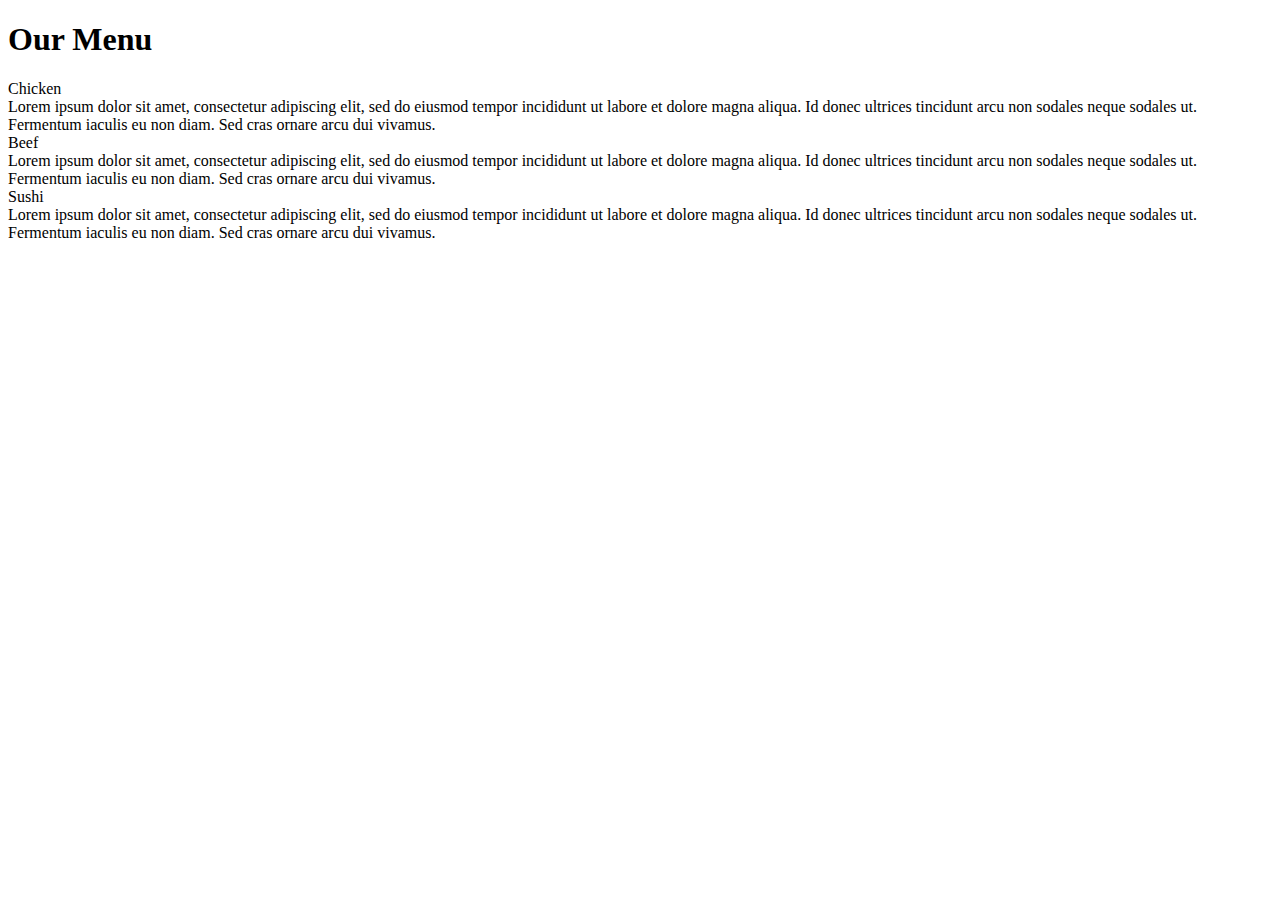
==== site3/index.html @ 092c86cc "rename files" ====
<!DOCTYPE html>
<html>

<head>
	<meta charset="utf-8">
	<meta http-equiv="X-UA-Compatible" content="IE-edge">
	<meta name="viewport" content="width=device-width, initial-scale=1">
	<title>Assignment 2</title>
<link rel="stylesheet" type="text/css" href="css/style.css">

</head>

<body>
	<div class="container">
		<div id="title-style"><h1>Our Menu</h1></div>
			<div>
				<div class="col-lg-4 col-md-4 col-mdsm-6 col-sm-12">
					<div class="inner-container">
						<div id="chicken" class="menu-headers">Chicken</div>
						<div class="menu-text">Lorem ipsum dolor sit amet, consectetur adipiscing elit, sed do eiusmod tempor incididunt ut labore et dolore magna aliqua. Id donec ultrices tincidunt arcu non sodales neque sodales ut. Fermentum iaculis eu non diam. Sed cras ornare arcu dui vivamus.</div>
					</div>
				</div>
				<div class="col-lg-4 col-md-4 col-mdsm-6 col-sm-12">
					<div class="inner-container">
					<div id="beef" class="menu-headers">Beef</div>
						<div class="menu-text">Lorem ipsum dolor sit amet, consectetur adipiscing elit, sed do eiusmod tempor incididunt ut labore et dolore magna aliqua. Id donec ultrices tincidunt arcu non sodales neque sodales ut. Fermentum iaculis eu non diam. Sed cras ornare arcu dui vivamus.</div>
					</div>

				</div>
				<div class="col-lg-4 col-md-4 col-mdsm-12 col-sm-12">
					<div class="inner-container">
					<div id="sushi" class="menu-headers">Sushi</div>
						<div class="menu-text">Lorem ipsum dolor sit amet, consectetur adipiscing elit, sed do eiusmod tempor incididunt ut labore et dolore magna aliqua. Id donec ultrices tincidunt arcu non sodales neque sodales ut. Fermentum iaculis eu non diam. Sed cras ornare arcu dui vivamus.
						</div>
					</div>
					
				</div>
			</div>
	</div>
	

	
</body>
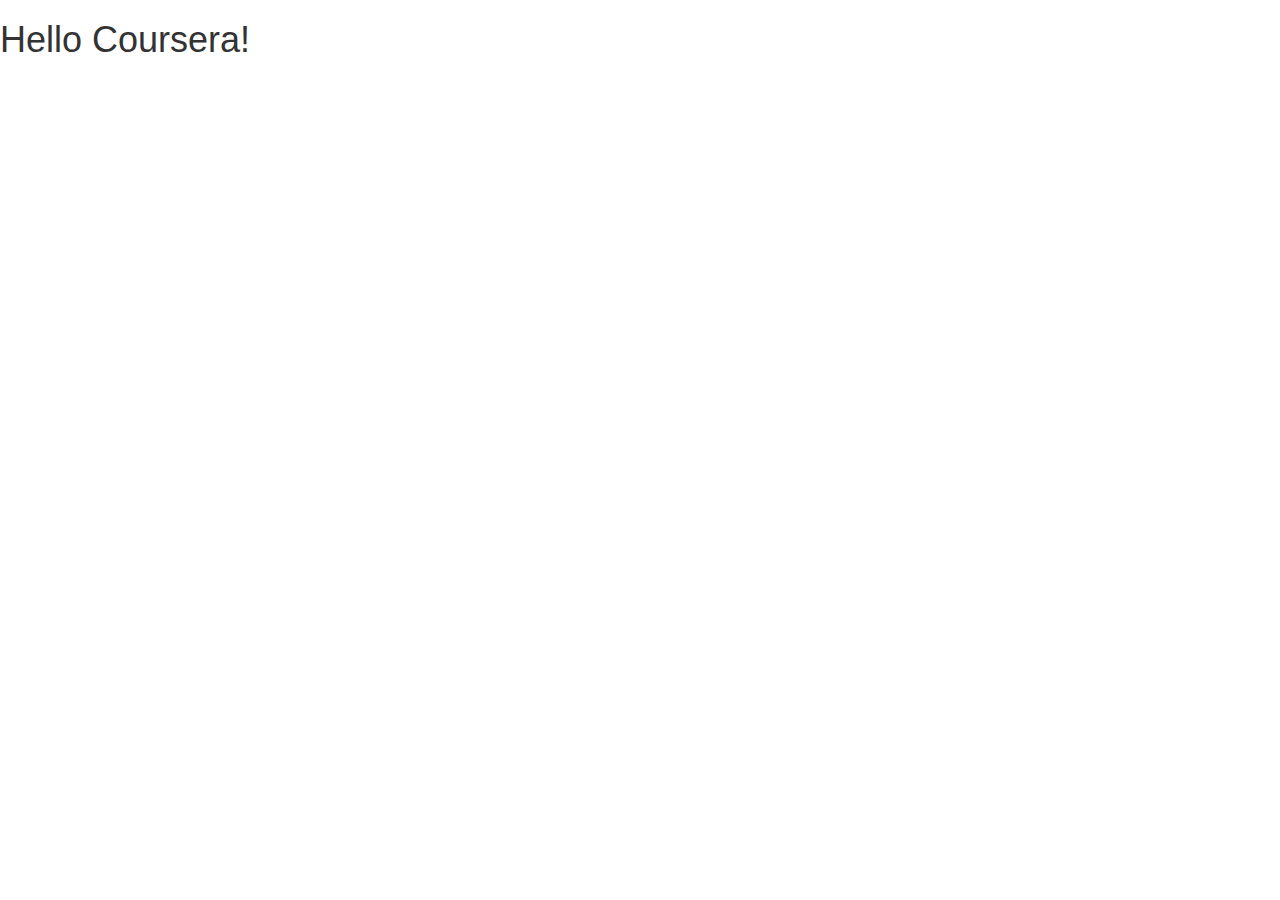
==== commit 0287a8ca: "revision" ====
--- a/site3/index.html
+++ b/site3/index.html
@@ -1,43 +1,30 @@
-<!DOCTYPE html>
-<html>
+<!doctype html>
+<html lang="en">
+  <head>
+    <meta charset="utf-8">
+    <meta http-equiv="X-UA-Compatible" content="IE=edge">
+    <meta name="viewport" content="width=device-width, initial-scale=1">
 
-<head>
-	<meta charset="utf-8">
-	<meta http-equiv="X-UA-Compatible" content="IE-edge">
-	<meta name="viewport" content="width=device-width, initial-scale=1">
-	<title>Assignment 2</title>
-<link rel="stylesheet" type="text/css" href="css/style.css">
+    <!-- HTML5 shim and Respond.js for IE8 support of HTML5 elements and media queries -->
+    <!-- WARNING: Respond.js doesn't work if you view the page via file:// -->
+    <!--[if lt IE 9]>
+      <script src="https://oss.maxcdn.com/html5shiv/3.7.2/html5shiv.min.js"></script>
+      <script src="https://oss.maxcdn.com/respond/1.4.2/respond.min.js"></script>
+    <![endif]-->
 
-</head>
+    <title>Bootstrap Starter Page</title>
+    <link rel="stylesheet" href="css/bootstrap.min.css">
+    <link rel="stylesheet" href="css/styles.css">
+  </head>
+<body>
+  <h1>Hello Coursera!</h1>
 
-<body>
-	<div class="container">
-		<div id="title-style"><h1>Our Menu</h1></div>
-			<div>
-				<div class="col-lg-4 col-md-4 col-mdsm-6 col-sm-12">
-					<div class="inner-container">
-						<div id="chicken" class="menu-headers">Chicken</div>
-						<div class="menu-text">Lorem ipsum dolor sit amet, consectetur adipiscing elit, sed do eiusmod tempor incididunt ut labore et dolore magna aliqua. Id donec ultrices tincidunt arcu non sodales neque sodales ut. Fermentum iaculis eu non diam. Sed cras ornare arcu dui vivamus.</div>
-					</div>
-				</div>
-				<div class="col-lg-4 col-md-4 col-mdsm-6 col-sm-12">
-					<div class="inner-container">
-					<div id="beef" class="menu-headers">Beef</div>
-						<div class="menu-text">Lorem ipsum dolor sit amet, consectetur adipiscing elit, sed do eiusmod tempor incididunt ut labore et dolore magna aliqua. Id donec ultrices tincidunt arcu non sodales neque sodales ut. Fermentum iaculis eu non diam. Sed cras ornare arcu dui vivamus.</div>
-					</div>
 
-				</div>
-				<div class="col-lg-4 col-md-4 col-mdsm-12 col-sm-12">
-					<div class="inner-container">
-					<div id="sushi" class="menu-headers">Sushi</div>
-						<div class="menu-text">Lorem ipsum dolor sit amet, consectetur adipiscing elit, sed do eiusmod tempor incididunt ut labore et dolore magna aliqua. Id donec ultrices tincidunt arcu non sodales neque sodales ut. Fermentum iaculis eu non diam. Sed cras ornare arcu dui vivamus.
-						</div>
-					</div>
-					
-				</div>
-			</div>
-	</div>
-	
 
-	
+
+  <!-- jQuery (Bootstrap JS plugins depend on it) -->
+  <script src="js/jquery-1.11.3.min.js"></script>
+  <script src="js/bootstrap.min.js"></script>
+  <script src="js/script.js"></script>
 </body>
+</html>
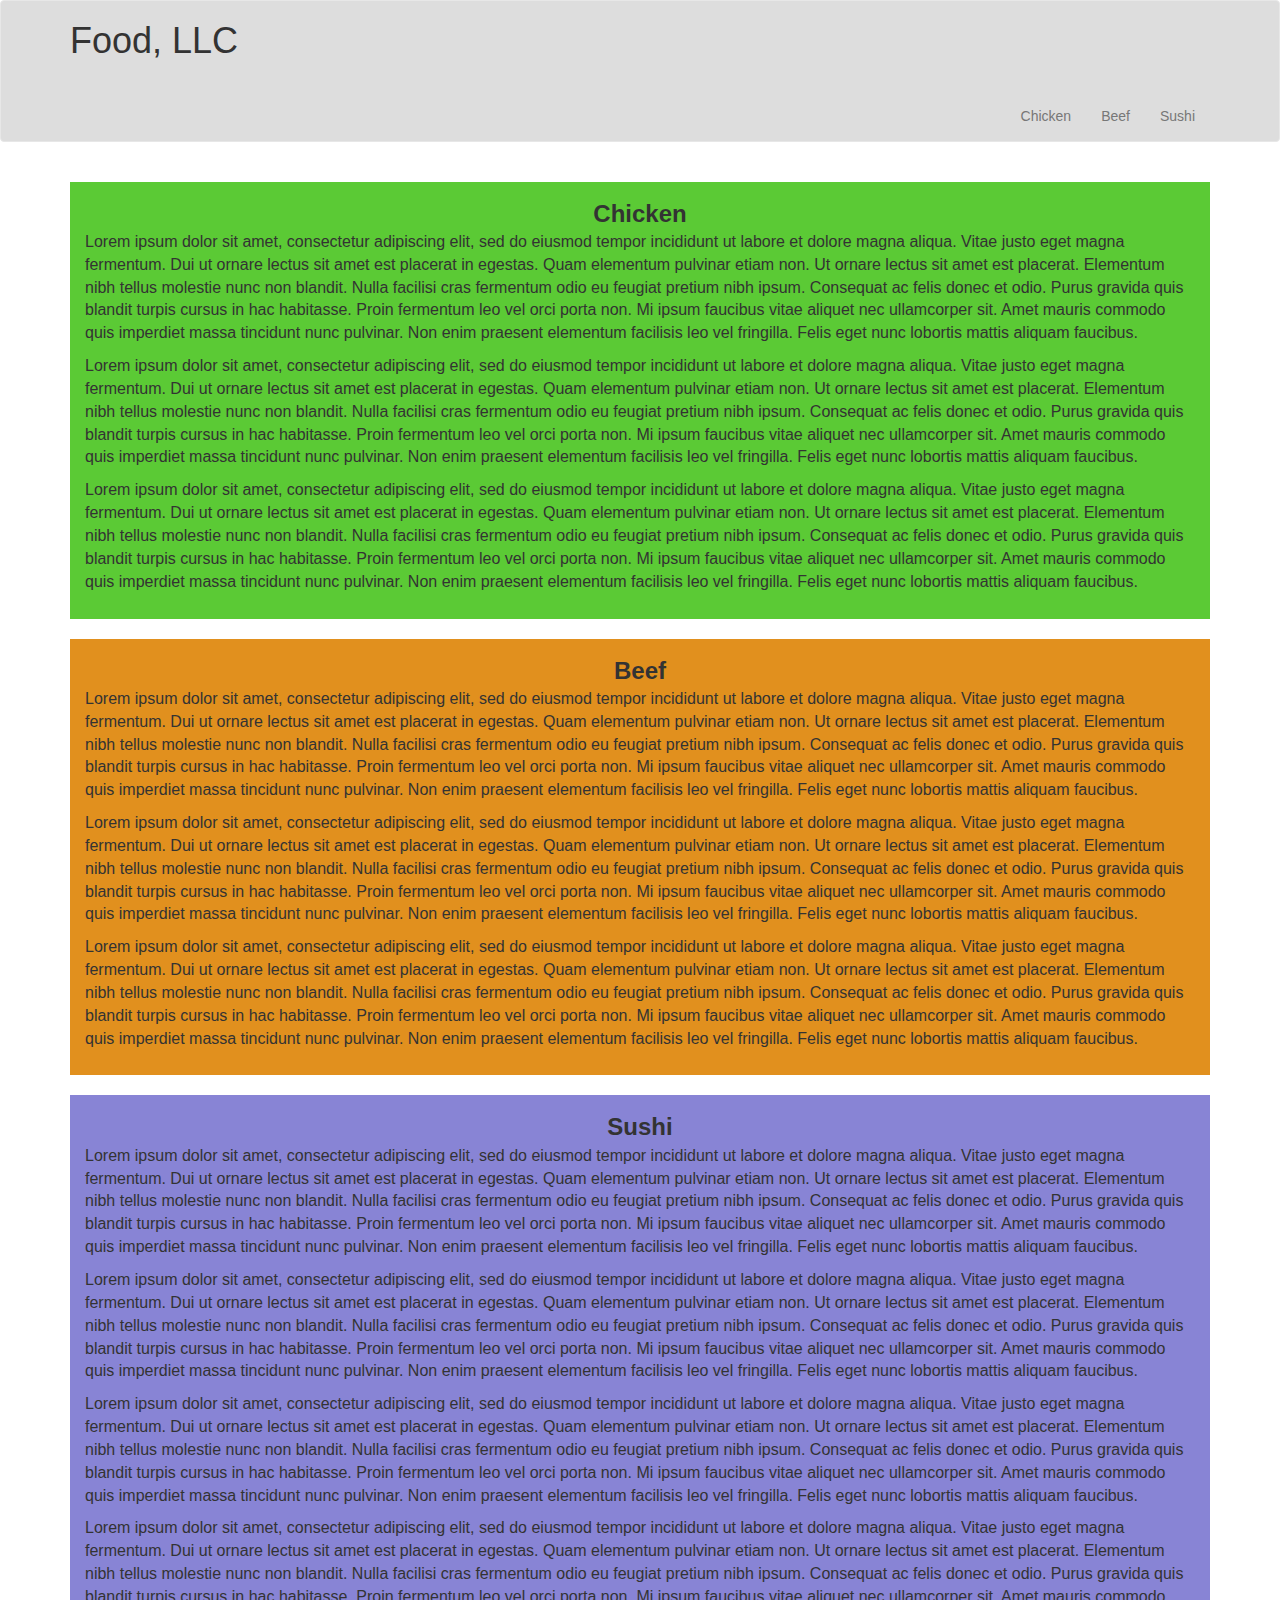
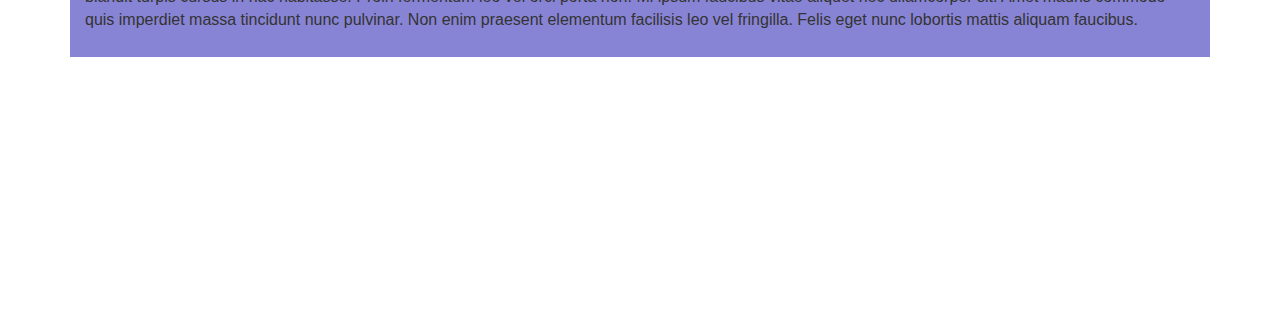
==== commit 777efcf8: "rev3" ====
--- a/site3/index.html
+++ b/site3/index.html
@@ -17,14 +17,83 @@
     <link rel="stylesheet" href="css/styles.css">
   </head>
 <body>
-  <h1>Hello Coursera!</h1>
+    <!-- jQuery (Bootstrap JS plugins depend on it) -->
+  <script src="js/jquery-1.11.3.min.js"></script>
+  <script src="js/bootstrap.min.js"></script>
+  <script src="js/script.js"></script>
+  <header>
+    <nav id="header-nav" class="navbar navbar-default">
+      <div class="container"><h1>Food, LLC</h1>
+        <button type="button" class="navbar-toggle collapsed" data-toggle="collapse" data-target="#collapsable-nav" aria-expanded="false">
+            <span class="sr-only">Toggle navigation</span>
+            <span class="icon-bar"></span>
+            <span class="icon-bar"></span>
+            <span class="icon-bar"></span>
+          </button>
+                <div id="collapsable-nav" class="collapse navbar-collapse">
+           <ul id="nav-list" class="nav navbar-nav navbar-right">
+            <li>
+              <a href="#chicken">
+                <span></span><br>Chicken</a>
+            </li>
+            <li>
+              <a href="#beef">
+                <br class="hidden-xs">Beef</a>
+            </li>
+            <li>
+              <a href="#sushi">
+                <br class="hidden-xs">Sushi</a>
+            </li>
+            
+          </ul><!-- #nav-list -->
+        </div><!-- .collapse .navbar-collapse -->
+      </div>
+    </nav>    
+  </header>
+  <main>
+  <div class="container">
+      <div id="menu-chicken" class="menu-item">
+        <div class="menu-heading">Chicken</div>
+        <div class="menu-desc"><p>Lorem ipsum dolor sit amet, consectetur adipiscing elit, sed do eiusmod tempor incididunt ut labore et dolore magna aliqua. Vitae justo eget magna fermentum. Dui ut ornare lectus sit amet est placerat in egestas. Quam elementum pulvinar etiam non. Ut ornare lectus sit amet est placerat. Elementum nibh tellus molestie nunc non blandit. Nulla facilisi cras fermentum odio eu feugiat pretium nibh ipsum. Consequat ac felis donec et odio. Purus gravida quis blandit turpis cursus in hac habitasse. Proin fermentum leo vel orci porta non. Mi ipsum faucibus vitae aliquet nec ullamcorper sit. Amet mauris commodo quis imperdiet massa tincidunt nunc pulvinar. Non enim praesent elementum facilisis leo vel fringilla. Felis eget nunc lobortis mattis aliquam faucibus.</p>
+          <p>Lorem ipsum dolor sit amet, consectetur adipiscing elit, sed do eiusmod tempor incididunt ut labore et dolore magna aliqua. Vitae justo eget magna fermentum. Dui ut ornare lectus sit amet est placerat in egestas. Quam elementum pulvinar etiam non. Ut ornare lectus sit amet est placerat. Elementum nibh tellus molestie nunc non blandit. Nulla facilisi cras fermentum odio eu feugiat pretium nibh ipsum. Consequat ac felis donec et odio. Purus gravida quis blandit turpis cursus in hac habitasse. Proin fermentum leo vel orci porta non. Mi ipsum faucibus vitae aliquet nec ullamcorper sit. Amet mauris commodo quis imperdiet massa tincidunt nunc pulvinar. Non enim praesent elementum facilisis leo vel fringilla. Felis eget nunc lobortis mattis aliquam faucibus.</p>
+          <p>Lorem ipsum dolor sit amet, consectetur adipiscing elit, sed do eiusmod tempor incididunt ut labore et dolore magna aliqua. Vitae justo eget magna fermentum. Dui ut ornare lectus sit amet est placerat in egestas. Quam elementum pulvinar etiam non. Ut ornare lectus sit amet est placerat. Elementum nibh tellus molestie nunc non blandit. Nulla facilisi cras fermentum odio eu feugiat pretium nibh ipsum. Consequat ac felis donec et odio. Purus gravida quis blandit turpis cursus in hac habitasse. Proin fermentum leo vel orci porta non. Mi ipsum faucibus vitae aliquet nec ullamcorper sit. Amet mauris commodo quis imperdiet massa tincidunt nunc pulvinar. Non enim praesent elementum facilisis leo vel fringilla. Felis eget nunc lobortis mattis aliquam faucibus.</p>
+        </div>
+      </div>
+<div id="menu-beef" class="menu-item">
+        <div class="menu-heading"><a name="beef"></a>Beef</div>
+        <div class="menu-desc"><p>Lorem ipsum dolor sit amet, consectetur adipiscing elit, sed do eiusmod tempor incididunt ut labore et dolore magna aliqua. Vitae justo eget magna fermentum. Dui ut ornare lectus sit amet est placerat in egestas. Quam elementum pulvinar etiam non. Ut ornare lectus sit amet est placerat. Elementum nibh tellus molestie nunc non blandit. Nulla facilisi cras fermentum odio eu feugiat pretium nibh ipsum. Consequat ac felis donec et odio. Purus gravida quis blandit turpis cursus in hac habitasse. Proin fermentum leo vel orci porta non. Mi ipsum faucibus vitae aliquet nec ullamcorper sit. Amet mauris commodo quis imperdiet massa tincidunt nunc pulvinar. Non enim praesent elementum facilisis leo vel fringilla. Felis eget nunc lobortis mattis aliquam faucibus.</p>
+          <p>Lorem ipsum dolor sit amet, consectetur adipiscing elit, sed do eiusmod tempor incididunt ut labore et dolore magna aliqua. Vitae justo eget magna fermentum. Dui ut ornare lectus sit amet est placerat in egestas. Quam elementum pulvinar etiam non. Ut ornare lectus sit amet est placerat. Elementum nibh tellus molestie nunc non blandit. Nulla facilisi cras fermentum odio eu feugiat pretium nibh ipsum. Consequat ac felis donec et odio. Purus gravida quis blandit turpis cursus in hac habitasse. Proin fermentum leo vel orci porta non. Mi ipsum faucibus vitae aliquet nec ullamcorper sit. Amet mauris commodo quis imperdiet massa tincidunt nunc pulvinar. Non enim praesent elementum facilisis leo vel fringilla. Felis eget nunc lobortis mattis aliquam faucibus.</p>
+          <p>Lorem ipsum dolor sit amet, consectetur adipiscing elit, sed do eiusmod tempor incididunt ut labore et dolore magna aliqua. Vitae justo eget magna fermentum. Dui ut ornare lectus sit amet est placerat in egestas. Quam elementum pulvinar etiam non. Ut ornare lectus sit amet est placerat. Elementum nibh tellus molestie nunc non blandit. Nulla facilisi cras fermentum odio eu feugiat pretium nibh ipsum. Consequat ac felis donec et odio. Purus gravida quis blandit turpis cursus in hac habitasse. Proin fermentum leo vel orci porta non. Mi ipsum faucibus vitae aliquet nec ullamcorper sit. Amet mauris commodo quis imperdiet massa tincidunt nunc pulvinar. Non enim praesent elementum facilisis leo vel fringilla. Felis eget nunc lobortis mattis aliquam faucibus.</p>
+        </div>
+      </div>
+   <div id="menu-sushi" class="menu-item">
+        <div class="menu-heading"><a name="sushi"></a>Sushi</div>
+        <div class="menu-desc"><p>Lorem ipsum dolor sit amet, consectetur adipiscing elit, sed do eiusmod tempor incididunt ut labore et dolore magna aliqua. Vitae justo eget magna fermentum. Dui ut ornare lectus sit amet est placerat in egestas. Quam elementum pulvinar etiam non. Ut ornare lectus sit amet est placerat. Elementum nibh tellus molestie nunc non blandit. Nulla facilisi cras fermentum odio eu feugiat pretium nibh ipsum. Consequat ac felis donec et odio. Purus gravida quis blandit turpis cursus in hac habitasse. Proin fermentum leo vel orci porta non. Mi ipsum faucibus vitae aliquet nec ullamcorper sit. Amet mauris commodo quis imperdiet massa tincidunt nunc pulvinar. Non enim praesent elementum facilisis leo vel fringilla. Felis eget nunc lobortis mattis aliquam faucibus.</p>
+          <p>Lorem ipsum dolor sit amet, consectetur adipiscing elit, sed do eiusmod tempor incididunt ut labore et dolore magna aliqua. Vitae justo eget magna fermentum. Dui ut ornare lectus sit amet est placerat in egestas. Quam elementum pulvinar etiam non. Ut ornare lectus sit amet est placerat. Elementum nibh tellus molestie nunc non blandit. Nulla facilisi cras fermentum odio eu feugiat pretium nibh ipsum. Consequat ac felis donec et odio. Purus gravida quis blandit turpis cursus in hac habitasse. Proin fermentum leo vel orci porta non. Mi ipsum faucibus vitae aliquet nec ullamcorper sit. Amet mauris commodo quis imperdiet massa tincidunt nunc pulvinar. Non enim praesent elementum facilisis leo vel fringilla. Felis eget nunc lobortis mattis aliquam faucibus.</p>
+          <p>Lorem ipsum dolor sit amet, consectetur adipiscing elit, sed do eiusmod tempor incididunt ut labore et dolore magna aliqua. Vitae justo eget magna fermentum. Dui ut ornare lectus sit amet est placerat in egestas. Quam elementum pulvinar etiam non. Ut ornare lectus sit amet est placerat. Elementum nibh tellus molestie nunc non blandit. Nulla facilisi cras fermentum odio eu feugiat pretium nibh ipsum. Consequat ac felis donec et odio. Purus gravida quis blandit turpis cursus in hac habitasse. Proin fermentum leo vel orci porta non. Mi ipsum faucibus vitae aliquet nec ullamcorper sit. Amet mauris commodo quis imperdiet massa tincidunt nunc pulvinar. Non enim praesent elementum facilisis leo vel fringilla. Felis eget nunc lobortis mattis aliquam faucibus.</p>
+          <p>Lorem ipsum dolor sit amet, consectetur adipiscing elit, sed do eiusmod tempor incididunt ut labore et dolore magna aliqua. Vitae justo eget magna fermentum. Dui ut ornare lectus sit amet est placerat in egestas. Quam elementum pulvinar etiam non. Ut ornare lectus sit amet est placerat. Elementum nibh tellus molestie nunc non blandit. Nulla facilisi cras fermentum odio eu feugiat pretium nibh ipsum. Consequat ac felis donec et odio. Purus gravida quis blandit turpis cursus in hac habitasse. Proin fermentum leo vel orci porta non. Mi ipsum faucibus vitae aliquet nec ullamcorper sit. Amet mauris commodo quis imperdiet massa tincidunt nunc pulvinar. Non enim praesent elementum facilisis leo vel fringilla. Felis eget nunc lobortis mattis aliquam faucibus.</p>
+        </div>
+      </div>   
+  </div>
+  <br>
+  <br>
+  <br>
+  <br>
+  <br>
+  <br>
+  <br>
+  <br>
+  <br>
+  <br>
+  <br>
+  <br>
+
+  </main>
 
 
 
 
-  <!-- jQuery (Bootstrap JS plugins depend on it) -->
-  <script src="js/jquery-1.11.3.min.js"></script>
-  <script src="js/bootstrap.min.js"></script>
-  <script src="js/script.js"></script>
+
+
 </body>
 </html>
--- a/site3/css/styles.css
+++ b/site3/css/styles.css
@@ -0,0 +1,29 @@
+body {
+	font-family: sans-serif;
+}
+.navbar {
+	background-color: #ddd;
+	width: 100%;
+}
+.menu-item {
+	padding: 15px;
+	margin-top: 20px;
+	margin-bottom: 20px;
+}
+#menu-chicken {
+ background-color: #5bca35;
+}
+#menu-beef {
+ background-color: #E1901E;
+}
+#menu-sushi {
+ background-color: #8884D5;
+}
+.menu-heading  {
+	text-align: center;
+	font-size: 24px;
+	font-weight: 800;
+}
+.menu-desc {
+	font-size: 16px;
+}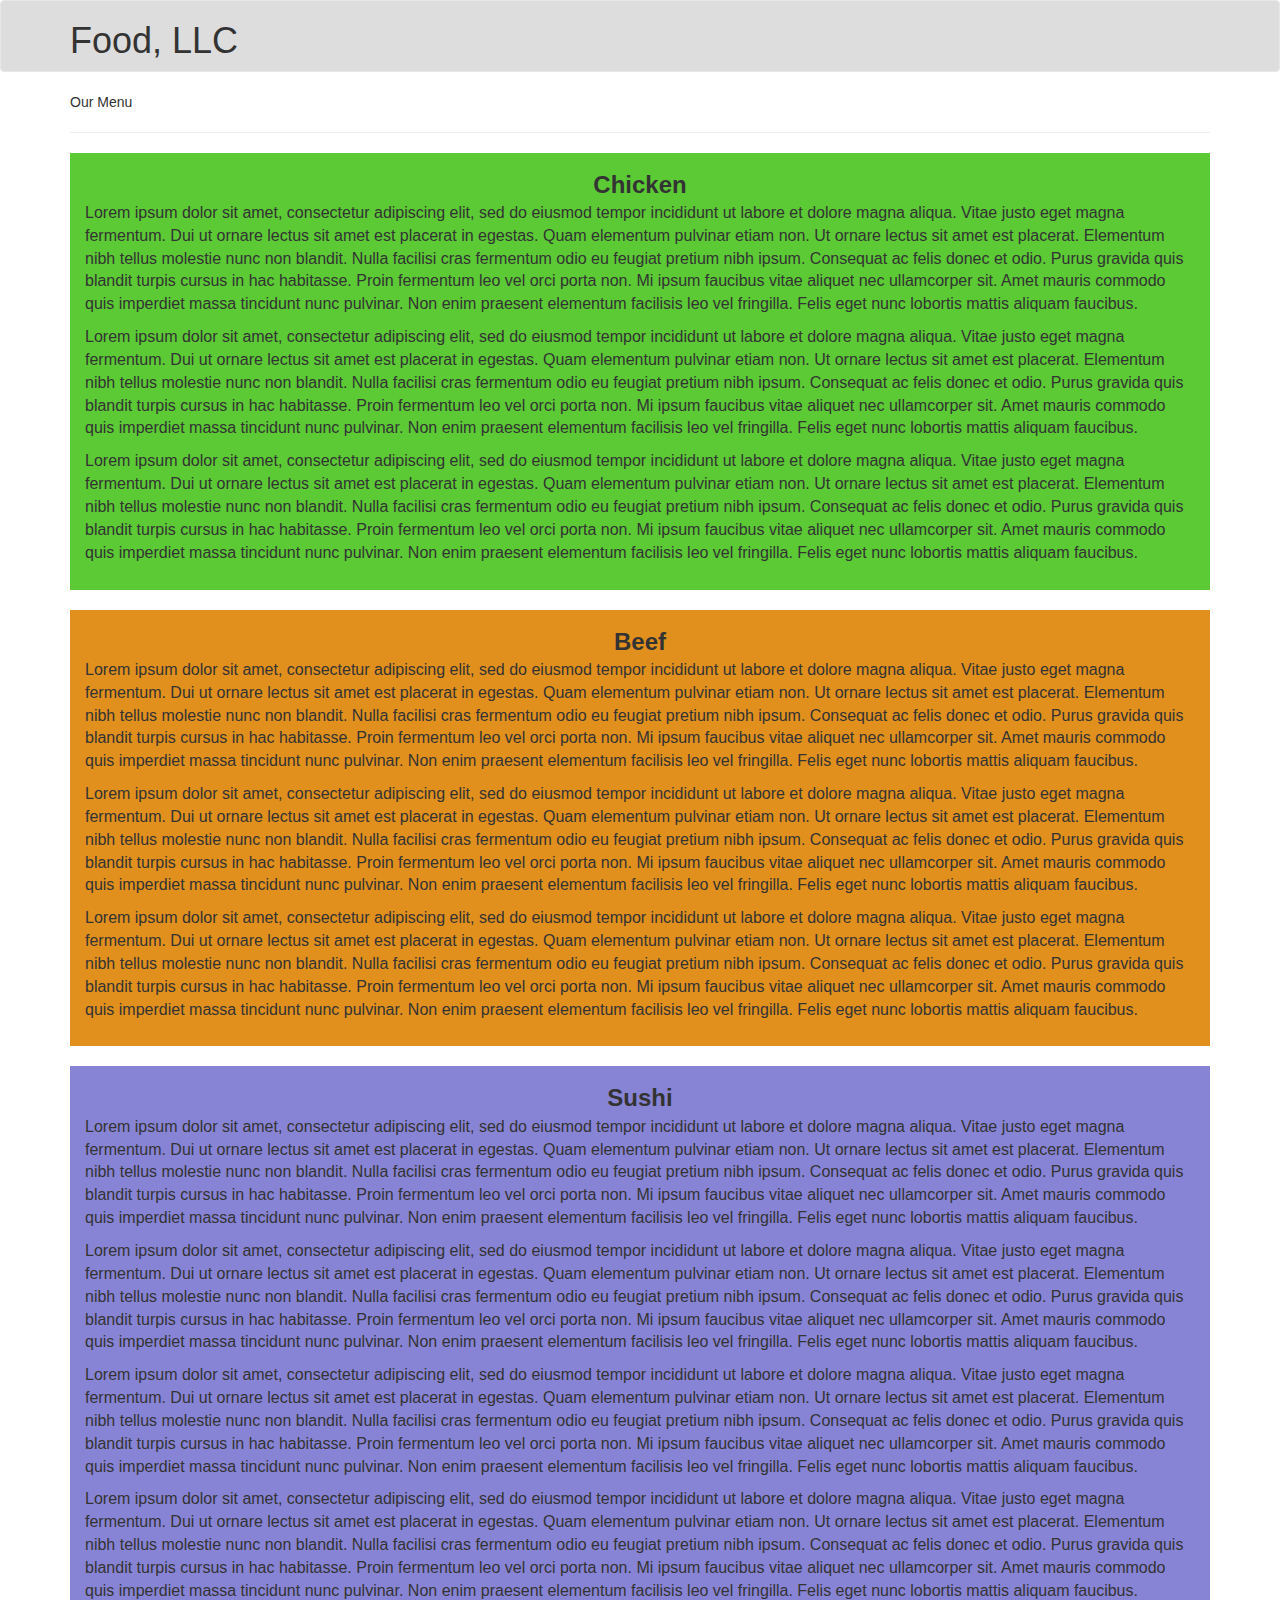
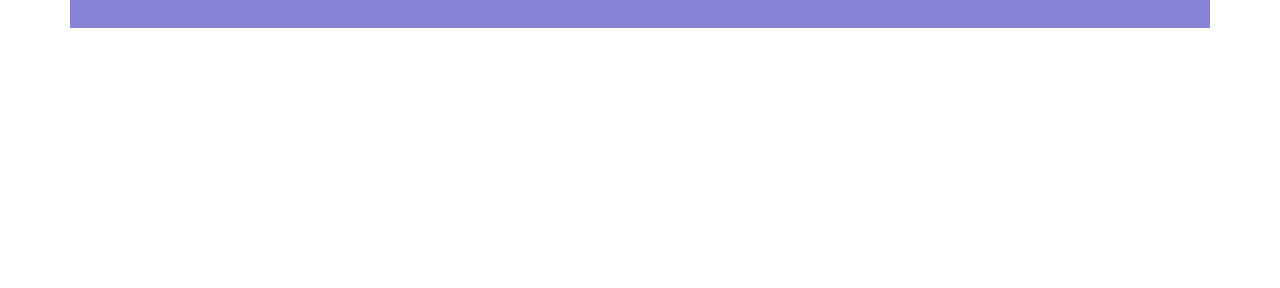
==== commit 34b02dac: "transfer from windows" ====
--- a/site3/index.html
+++ b/site3/index.html
@@ -33,15 +33,16 @@
                 <div id="collapsable-nav" class="collapse navbar-collapse">
            <ul id="nav-list" class="nav navbar-nav navbar-right">
             <li>
-              <a href="#chicken">
-                <span></span><br>Chicken</a>
+              <a class="visible-xs collapsible-menu" href="#chicken">
+                <br class="hidden-xs">Chicken</a>
+                
             </li>
             <li>
-              <a href="#beef">
+              <a class="visible-xs collapsible-menu" href="#beef">
                 <br class="hidden-xs">Beef</a>
             </li>
             <li>
-              <a href="#sushi">
+              <a class="visible-xs collapsible-menu" href="#sushi">
                 <br class="hidden-xs">Sushi</a>
             </li>
             
@@ -52,6 +53,8 @@
   </header>
   <main>
   <div class="container">
+    <div class="content-header">Our Menu</div>
+    <hr>
       <div id="menu-chicken" class="menu-item">
         <div class="menu-heading">Chicken</div>
         <div class="menu-desc"><p>Lorem ipsum dolor sit amet, consectetur adipiscing elit, sed do eiusmod tempor incididunt ut labore et dolore magna aliqua. Vitae justo eget magna fermentum. Dui ut ornare lectus sit amet est placerat in egestas. Quam elementum pulvinar etiam non. Ut ornare lectus sit amet est placerat. Elementum nibh tellus molestie nunc non blandit. Nulla facilisi cras fermentum odio eu feugiat pretium nibh ipsum. Consequat ac felis donec et odio. Purus gravida quis blandit turpis cursus in hac habitasse. Proin fermentum leo vel orci porta non. Mi ipsum faucibus vitae aliquet nec ullamcorper sit. Amet mauris commodo quis imperdiet massa tincidunt nunc pulvinar. Non enim praesent elementum facilisis leo vel fringilla. Felis eget nunc lobortis mattis aliquam faucibus.</p>
--- a/site3/css/styles.css
+++ b/site3/css/styles.css
@@ -4,6 +4,25 @@
 .navbar {
 	background-color: #ddd;
 	width: 100%;
+}
+.collapsible-menu  {
+	text-align: center;
+	font-size: 22px;
+	border-bottom: 1px solid black;
+	/*border-top: 1px solid black;*/
+}
+/*.collapsible-sep {
+		color: #000000;
+		height: 1px;
+		width: 50%;
+	}
+	*/
+}
+.content-header {
+	text-align: center;
+	font-size: 36px;
+	font-weight: 800;
+	padding: 20px;
 }
 .menu-item {
 	padding: 15px;
